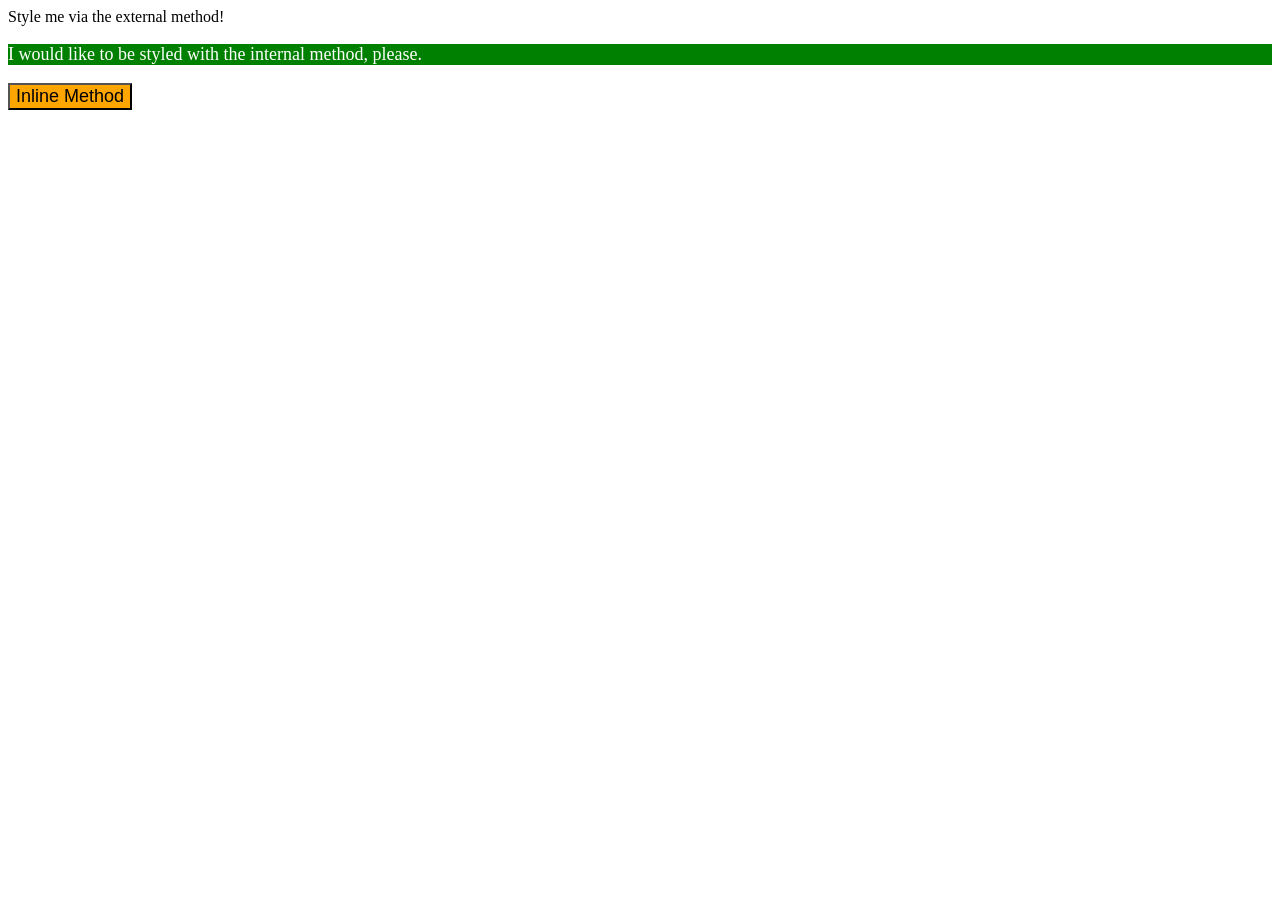
==== foundations/intro-to-css/01-css-methods/index.html @ ba155bf5 "update stylesheet and index.html" ====
<!DOCTYPE html>
<html lang="en">
  <head>
    <meta charset="UTF-8">
    <meta http-equiv="X-UA-Compatible" content="IE=edge">
    <meta name="viewport" content="width=device-width, initial-scale=1.0">
    <title>Methods for Adding CSS</title>
  </head>
  <style>
    p {
        background-color: green;
        color: white;
        font-size: 18px;
    }
  </style>
  <body>
    <div>Style me via the external method!</div>
    <p>I would like to be styled with the internal method, please.</p>
    <button style="background-color: orange; font-size: 18px;">Inline Method</button>
  </body>
</html>
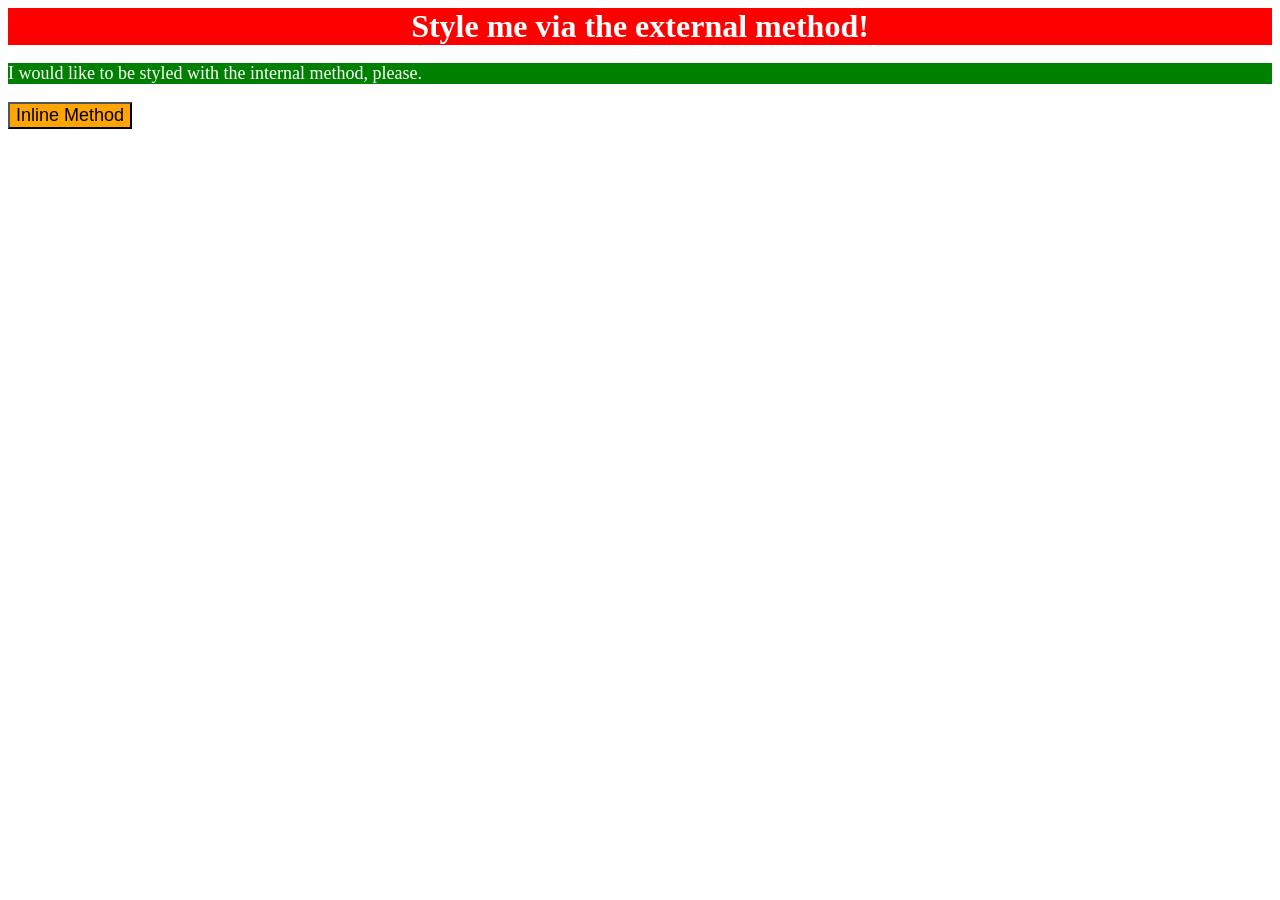
==== commit 177a0837: "complete foundation course css exercises" ====
--- a/foundations/intro-to-css/01-css-methods/index.html
+++ b/foundations/intro-to-css/01-css-methods/index.html
@@ -5,6 +5,7 @@
     <meta http-equiv="X-UA-Compatible" content="IE=edge">
     <meta name="viewport" content="width=device-width, initial-scale=1.0">
     <title>Methods for Adding CSS</title>
+    <link rel="stylesheet" href="style.css">
   </head>
   <style>
     p {
--- a/foundations/intro-to-css/01-css-methods/style.css
+++ b/foundations/intro-to-css/01-css-methods/style.css
@@ -0,0 +1,7 @@
+div {
+    background-color: red;
+    color: white;
+    font-size: 32px;
+    font-weight: bold;
+    text-align: center;
+}
